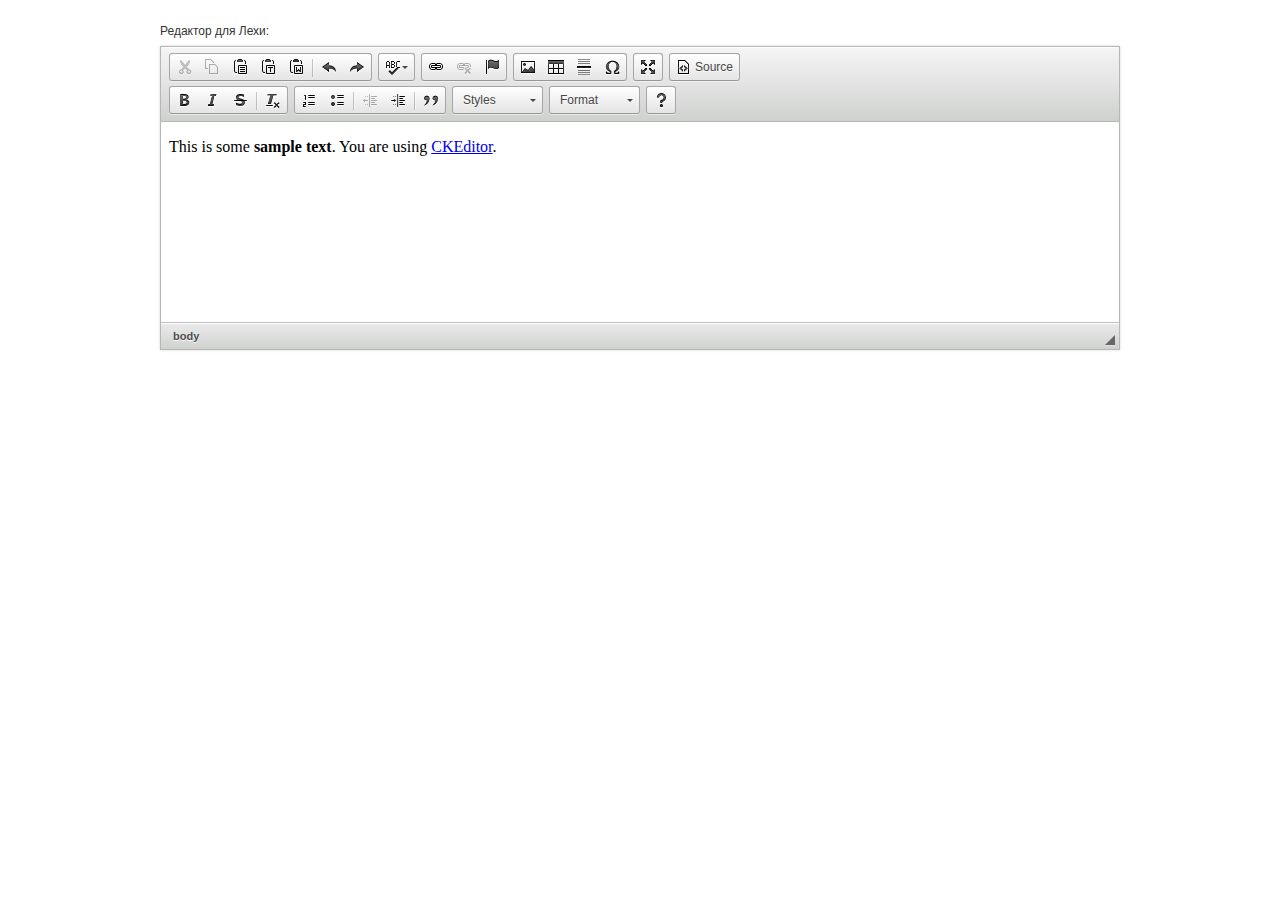
==== Editor.html @ f2da8175 "test - jquery ckeditor UI" ====
<!DOCTYPE html>
<!--
Copyright (c) 2003-2013, CKSource - Frederico Knabben. All rights reserved.
For licensing, see LICENSE.html or http://ckeditor.com/license
-->
<html>
<head>
	<title>HTML Compliant Output &mdash; CKEditor Sample</title>
	<meta charset="utf-8">
	<script src="ckeditor/ckeditor.js"></script>
	<script src="ckeditor/samples/sample.js"></script>
	<link href="ckeditor/samples/sample.css" rel="stylesheet">
	<meta name="ckeditor-sample-required-plugins" content="sourcearea">
	<meta name="ckeditor-sample-name" content="Output HTML">
	<meta name="ckeditor-sample-group" content="Advanced Samples">
	<meta name="ckeditor-sample-description" content="Configuring CKEditor to produce legacy HTML 4 code.">
</head>
<body>
	
	<form action="../../../samples/sample_posteddata.php" method="post">
		<p>
			<label for="editor1">
				Редактор для Лехи:
			</label>
			<textarea cols="80" id="editor1" name="editor1" rows="200">&lt;p&gt;This is some &lt;b&gt;sample text&lt;/b&gt;. You are using &lt;a href="http://ckeditor.com/"&gt;CKEditor&lt;/a&gt;.&lt;/p&gt;</textarea>
			<script>
				
				CKEDITOR.replace( 'editor1', {
					/*
					 * Ensure that htmlwriter plugin, which is required for this sample, is loaded.
					 */
					extraPlugins: 'htmlwriter',

					/*
					 * Style sheet for the contents
					 */
					contentsCss: 'body {color:#000; background-color#:FFF;}',

					/*
					 * Simple HTML5 doctype
					 */
					docType: '<!DOCTYPE HTML>',

					/*
					 * Core styles.
					 */
					coreStyles_bold: { element: 'b' },
					coreStyles_italic: { element: 'i' },
					coreStyles_underline: { element: 'u' },
					coreStyles_strike: { element: 'strike' },

					/*
					 * Font face.
					 */

					// Define the way font elements will be applied to the document.
					// The "font" element will be used.
					font_style: {
						element: 'font',
						attributes: { 'face': '#(family)' }
					},

					/*
					 * Font sizes.
					 */
					fontSize_sizes: 'xx-small/1;x-small/2;small/3;medium/4;large/5;x-large/6;xx-large/7',
					fontSize_style: {
						element: 'font',
						attributes: { 'size': '#(size)' }
					} ,

					/*
					 * Font colors.
					 */
					colorButton_enableMore: true,

					colorButton_foreStyle: {
						element: 'font',
						attributes: { 'color': '#(color)' }
					},

					colorButton_backStyle: {
						element: 'font',
						styles: { 'background-color': '#(color)' }
					},

					/*
					 * Styles combo.
					 */
					stylesSet: [
						{ name: 'Computer Code', element: 'code' },
						{ name: 'Keyboard Phrase', element: 'kbd' },
						{ name: 'Sample Text', element: 'samp' },
						{ name: 'Variable', element: 'var' },
						{ name: 'Deleted Text', element: 'del' },
						{ name: 'Inserted Text', element: 'ins' },
						{ name: 'Cited Work', element: 'cite' },
						{ name: 'Inline Quotation', element: 'q' }
					],

					on: { 'instanceReady': configureHtmlOutput },
					fullPage : true
				});

				/*
				 * Adjust the behavior of the dataProcessor to avoid styles
				 * and make it look like FCKeditor HTML output.
				 */
				function configureHtmlOutput( ev ) {
					
					var editor = ev.editor,
						dataProcessor = editor.dataProcessor,
						htmlFilter = dataProcessor && dataProcessor.htmlFilter;

					// Out self closing tags the HTML4 way, like <br>.
					dataProcessor.writer.selfClosingEnd = '>';

					// Make output formatting behave similar to FCKeditor
					var dtd = CKEDITOR.dtd;
					for ( var e in CKEDITOR.tools.extend( {}, dtd.$nonBodyContent, dtd.$block, dtd.$listItem, dtd.$tableContent ) ) {
						dataProcessor.writer.setRules( e, {
							indent: true,
							breakBeforeOpen: true,
							breakAfterOpen: false,
							breakBeforeClose: !dtd[ e ][ '#' ],
							breakAfterClose: true
						});
					}

					// Output properties as attributes, not styles.
					htmlFilter.addRules( {
						elements: {
							$: function( element ) {
								// Output dimensions of images as width and height
								if ( element.name == 'img' ) {
									var style = element.attributes.style;

									if ( style ) {
										// Get the width from the style.
										var match = ( /(?:^|\s)width\s*:\s*(\d+)px/i ).exec( style ),
											width = match && match[ 1 ];

										// Get the height from the style.
										match = ( /(?:^|\s)height\s*:\s*(\d+)px/i ).exec( style );
										var height = match && match[ 1 ];

										if ( width ) {
											element.attributes.style = element.attributes.style.replace( /(?:^|\s)width\s*:\s*(\d+)px;?/i , '' );
											element.attributes.width = width;
										}

										if ( height ) {
											element.attributes.style = element.attributes.style.replace( /(?:^|\s)height\s*:\s*(\d+)px;?/i , '' );
											element.attributes.height = height;
										}
									}
								}

								// Output alignment of paragraphs using align
								if ( element.name == 'p' ) {
									style = element.attributes.style;

									if ( style ) {
										// Get the align from the style.
										match = ( /(?:^|\s)text-align\s*:\s*(\w*);/i ).exec( style );
										var align = match && match[ 1 ];

										if ( align ) {
											element.attributes.style = element.attributes.style.replace( /(?:^|\s)text-align\s*:\s*(\w*);?/i , '' );
											element.attributes.align = align;
										}
									}
								}

								if ( !element.attributes.style )
									delete element.attributes.style;

								return element;
							}
						},

						attributes: {
							style: function( value, element ) {
								// Return #RGB for background and border colors
								return CKEDITOR.tools.convertRgbToHex( value );
							}
						}
					});
				}

				
				
				

			</script>
		</p>
	</form>
	
</body>
</html>
---- ckeditor/samples/sample.css ----
/*
Copyright (c) 2003-2013, CKSource - Frederico Knabben. All rights reserved.
For licensing, see LICENSE.html or http://ckeditor.com/license
*/

html, body, h1, h2, h3, h4, h5, h6, div, span, blockquote, p, address, form, fieldset, img, ul, ol, dl, dt, dd, li, hr, table, td, th, strong, em, sup, sub, dfn, ins, del, q, cite, var, samp, code, kbd, tt, pre
{
	line-height: 1.5em;
}

body
{
	padding: 10px 30px;
}

input, textarea, select, option, optgroup, button, td, th
{
	font-size: 100%;
}

pre, code, kbd, samp, tt
{
	font-family: monospace,monospace;
	font-size: 1em;
}

body {
    width: 960px;
    margin: 0 auto;
}

code
{
	background: #f3f3f3;
	border: 1px solid #ddd;
	padding: 1px 4px;

	-moz-border-radius: 3px;
	-webkit-border-radius: 3px;
	border-radius: 3px;
}

abbr
{
	border-bottom: 1px dotted #555;
	cursor: pointer;
}

.new
{
	background: #FF7E00;
	border: 1px solid #DA8028;
	color: #fff;
	font-size: 10px;
	font-weight: bold;
	padding: 1px 4px;
	text-shadow: 0 1px 0 #C97626;
	text-transform: uppercase;
	margin: 0 0 0 3px;

	-moz-border-radius: 3px;
	-webkit-border-radius: 3px;
	border-radius: 3px;

	-moz-box-shadow: 0 2px 3px 0 #FFA54E inset;
	-webkit-box-shadow: 0 2px 3px 0 #FFA54E inset;
	box-shadow: 0 2px 3px 0 #FFA54E inset;
}

h1.samples
{
	color: #0782C1;
	font-size: 200%;
	font-weight: normal;
	margin: 0;
	padding: 0;
}

h1.samples a
{
	color: #0782C1;
	text-decoration: none;
	border-bottom: 1px dotted #0782C1;
}

.samples a:hover
{
	border-bottom: 1px dotted #0782C1;
}

h2.samples
{
	color: #000000;
	font-size: 130%;
	margin: 15px 0 0 0;
	padding: 0;
}

p, blockquote, address, form, pre, dl, h1.samples, h2.samples
{
	margin-bottom: 15px;
}

ul.samples
{
	margin-bottom: 15px;
}

.clear
{
	clear: both;
}

fieldset
{
	margin: 0;
	padding: 10px;
}

body, input, textarea
{
	color: #333333;
	font-family: Arial, Helvetica, sans-serif;
}

body
{
	font-size: 75%;
}

a.samples
{
	color: #189DE1;
	text-decoration: none;
}

form
{
	margin: 0;
	padding: 0;
}

pre.samples
{
	background-color: #F7F7F7;
	border: 1px solid #D7D7D7;
	overflow: auto;
	padding: 0.25em;
	white-space: pre-wrap; /* CSS 2.1 */
	word-wrap: break-word; /* IE7 */
	-moz-tab-size: 4;
	-o-tab-size: 4;
	-webkit-tab-size: 4;
	tab-size: 4;
}

#footer
{
	clear: both;
	padding-top: 10px;
}

#footer hr
{
	margin: 10px 0 15px 0;
	height: 1px;
	border: solid 1px gray;
	border-bottom: none;
}

#footer p
{
	margin: 0 10px 10px 10px;
	float: left;
}

#footer #copy
{
	float: right;
}

#outputSample
{
	width: 100%;
	table-layout: fixed;
}

#outputSample thead th
{
	color: #dddddd;
	background-color: #999999;
	padding: 4px;
	white-space: nowrap;
}

#outputSample tbody th
{
	vertical-align: top;
	text-align: left;
}

#outputSample pre
{
	margin: 0;
	padding: 0;
}

.description
{
	border: 1px dotted #B7B7B7;
	margin-bottom: 10px;
	padding: 10px 10px 0;
	overflow: hidden;
}

label
{
	display: block;
	margin-bottom: 6px;
}

/**
 *	CKEditor editables are automatically set with the "cke_editable" class
 *	plus cke_editable_(inline|themed) depending on the editor type.
 */

/* Style a bit the inline editables. */
.cke_editable.cke_editable_inline
{
	cursor: pointer;
}

/* Once an editable element gets focused, the "cke_focus" class is
   added to it, so we can style it differently. */
.cke_editable.cke_editable_inline.cke_focus
{
	box-shadow: inset 0px 0px 20px 3px #ddd, inset 0 0 1px #000;
	outline: none;
	background: #eee;
	cursor: text;
}

/* Avoid pre-formatted overflows inline editable. */
.cke_editable_inline pre
{
	white-space: pre-wrap;
	word-wrap: break-word;
}

/**
 *	Samples index styles.
 */

.twoColumns,
.twoColumnsLeft,
.twoColumnsRight
{
	overflow: hidden;
}

.twoColumnsLeft,
.twoColumnsRight
{
	width: 45%;
}

.twoColumnsLeft
{
	float: left;
}

.twoColumnsRight
{
	float: right;
}

dl.samples
{
	padding: 0 0 0 40px;
}
dl.samples > dt
{
	display: list-item;
	list-style-type: disc;
	list-style-position: outside;
	margin: 0 0 3px;
}
dl.samples > dd
{
	margin: 0 0 3px;
}
.warning
{
    color: #ff0000;
	background-color: #FFCCBA;
    border: 2px dotted #ff0000;
	padding: 15px 10px;
	margin: 10px 0;
}

/* Used on inline samples */

blockquote
{
	font-style: italic;
	font-family: Georgia, Times, "Times New Roman", serif;
	padding: 2px 0;
	border-style: solid;
	border-color: #ccc;
	border-width: 0;
}

.cke_contents_ltr blockquote
{
	padding-left: 20px;
	padding-right: 8px;
	border-left-width: 5px;
}

.cke_contents_rtl blockquote
{
	padding-left: 8px;
	padding-right: 20px;
	border-right-width: 5px;
}

img.right {
    border: 1px solid #ccc;
    float: right;
    margin-left: 15px;
    padding: 5px;
}

img.left {
    border: 1px solid #ccc;
    float: left;
    margin-right: 15px;
    padding: 5px;
}
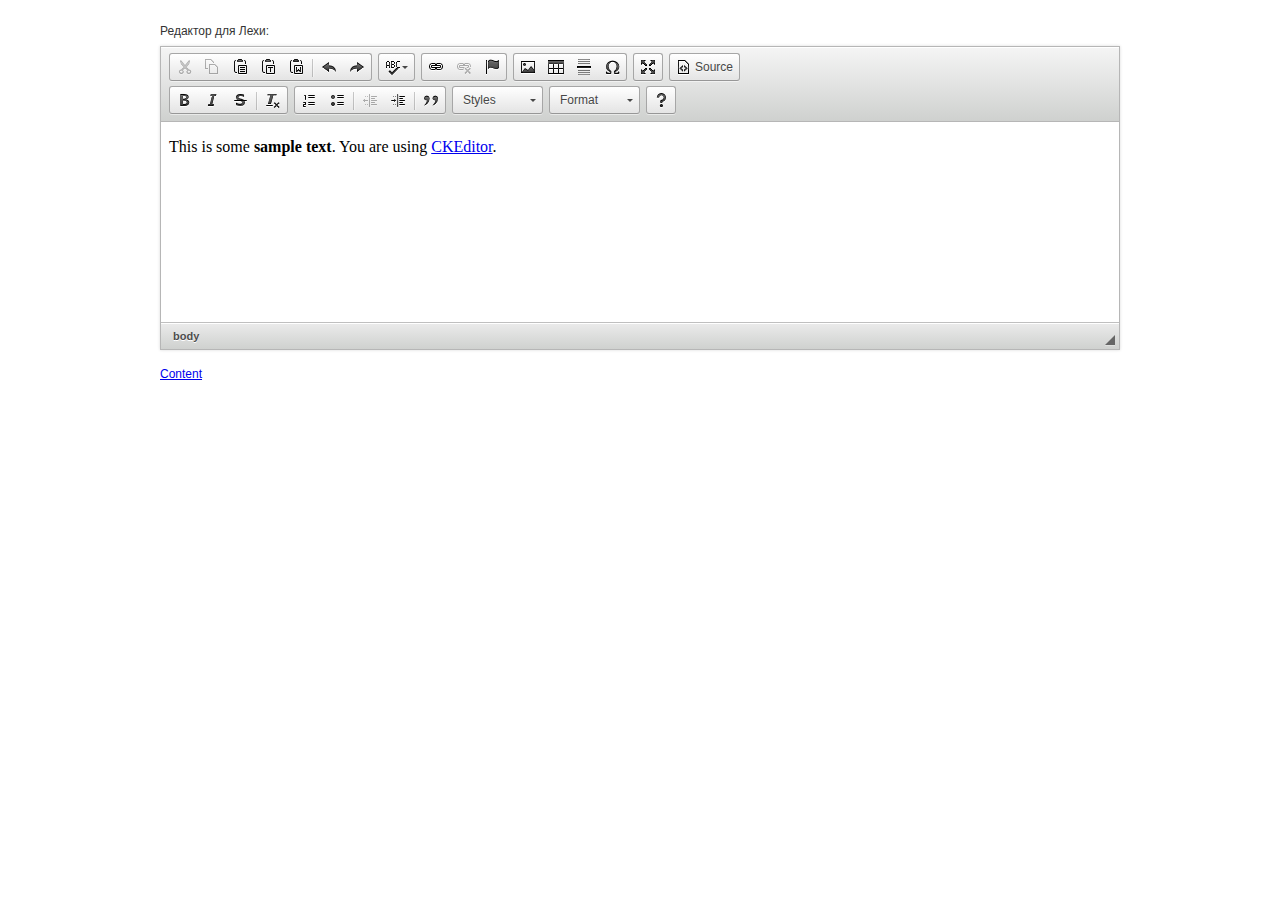
==== commit 3c87326d: "added link to content" ====
--- a/Editor.html
+++ b/Editor.html
@@ -196,5 +196,7 @@
 		</p>
 	</form>
 	
+	<a href="https://github.com/roshevec/site/tree/gh-pages/content">Content</a>
+	
 </body>
 </html>
